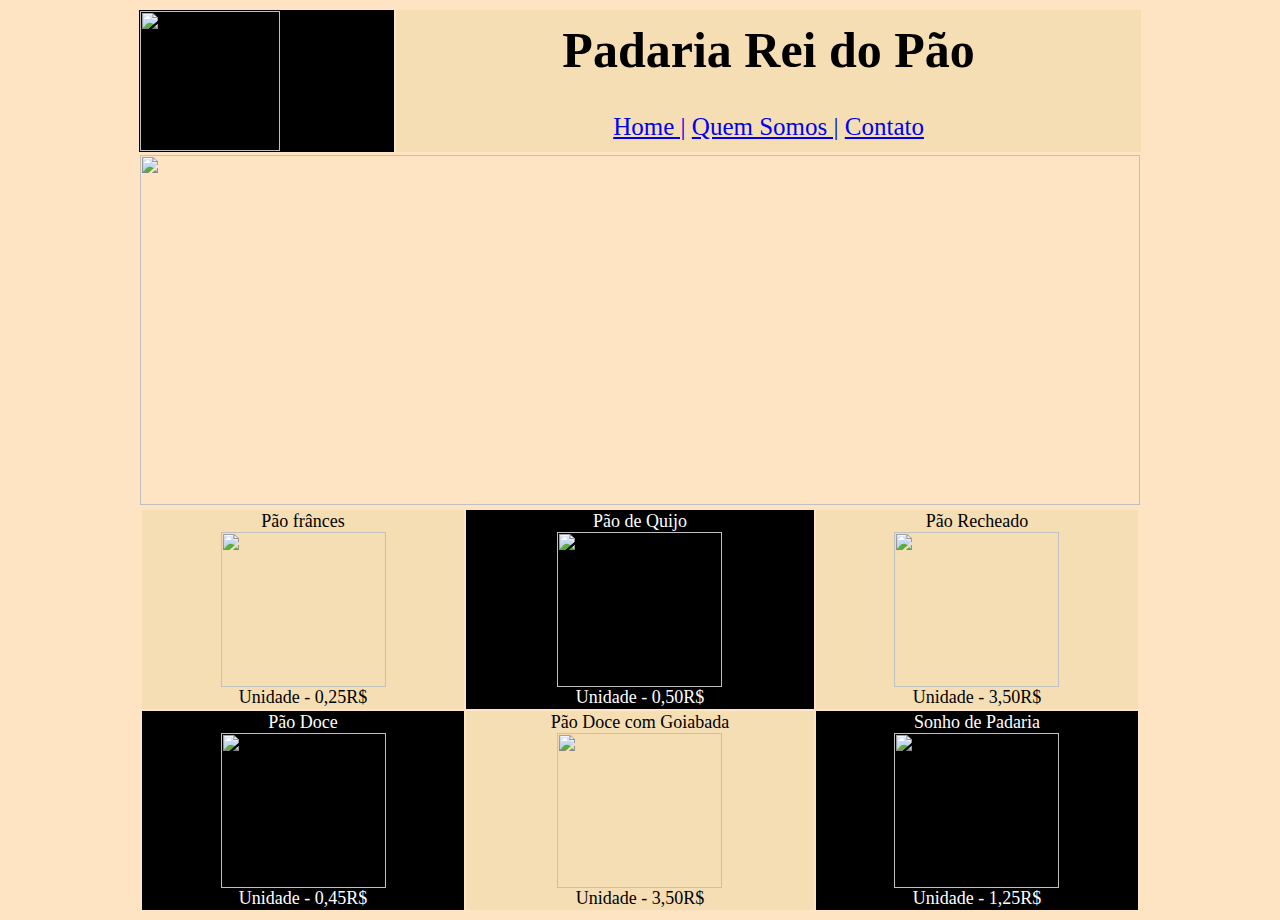
==== home.html @ 8f8a1b51 "Add files via upload" ====
<DOCTYPE html>

<html>
	
	<head>
		
		<title>Rei do Pão</title>
		<meta charset = "utf-8">

	</head>

	<body align="center" style="background-color:bisque">

		<table  width="1000" border="0" align="center">
			
			<tr style="font-size:25">

				<td style="background-color:black; color:white;" >
					<img src="https://thumbs.dreamstime.com/b/m%C3%A3o-da-padaria-escrita-rotulando-o-logotipo-etiqueta-crach%C3%A1-emblema-85270620.jpg" height="140" width="140">
				</td>	
				<td style="background-color:wheat; color:black;" align="center">
					<h1>Padaria Rei do Pão</h1>
					<a href="home.html">Home |</a>
					<a href="Quem Somos.html"> Quem Somos |</a>
					<a href="Contato.html"> Contato</a>
				</td>

			</tr>
			
			<tr>
				<td colspan="2">
					<img src="https://image.freepik.com/fotos-gratis/rye-cortou-pao-na-mesa_1112-1265.jpg" height="350" width="1000">
				</td>
			</tr>

		</table>

		<table  width="1000" border="0" align="center">
			
			<tr style="font-size:18">

				<td style="background-color:wheat; color:black;" align="center">
					Pão frânces<br>
					<img src="https://www.sabornamesa.com.br/media/k2/items/cache/f59fd3a46f2adbbd9dd6269010353971_L.jpg" height="155" width="165">
					<br> Unidade - 0,25R$
				</td>

				<td style="background-color:black; color:white;" align="center">
					Pão de Quijo <br>
					<img src="https://www.30receitas.com/wp-content/uploads/2020/11/pao-queijo-padaria.png" height="155" width="165">
					<br>Unidade - 0,50R$
				</td>

				<td style="background-color:wheat; color:black;" align="center">
					Pão Recheado <br>
					<img src="https://p2.trrsf.com/image/fget/cf/620/0/images.terra.com/2020/06/30/pao-recheado-carne-seca-1-1-768x512.jpg" height="155" width="165">
					<br> Unidade - 3,50R$
				</td>

			</tr>

			<tr style="font-size:18">

				<td style="background-color:black; color:white;" align="center">
					Pão Doce<br>
					<img src="https://img.cybercook.com.br/imagens/receitas/681/pao-doce-de-creme-e-coco-840x480.jpg?q=75" height="155" width="165">
					<br> Unidade - 0,45R$
				</td>

				<td style="background-color:wheat; color:black;" align="center">
					Pão Doce com Goiabada<br>
					<img src="https://d1uz88p17r663j.cloudfront.net/resized/cfc66a2e8c326f0e3a62a96a950c6347_pao-doce-goiabada-receitas-nestle_1200_600.jpg" height="155" width="165">
					<br> Unidade - 3,50R$
				</td>

				<td style="background-color:black; color:white;" align="center">
					Sonho de Padaria <br>
					<img src="https://s2.glbimg.com/KvqF7ETpto1QsD1Kf89w4V9LOPk=/0x0:1280x720/924x0/smart/filters:strip_icc()/i.s3.glbimg.com/v1/AUTH_e84042ef78cb4708aeebdf1c68c6cbd6/internal_photos/bs/2020/m/z/GillcwTvC9fDZkMqHqeQ/sonho-de-doce-de-leite.jpg" height="155" width="165">
					<br> Unidade - 1,25R$
				</td>

			</tr>

		</table>

	</body>

</html>
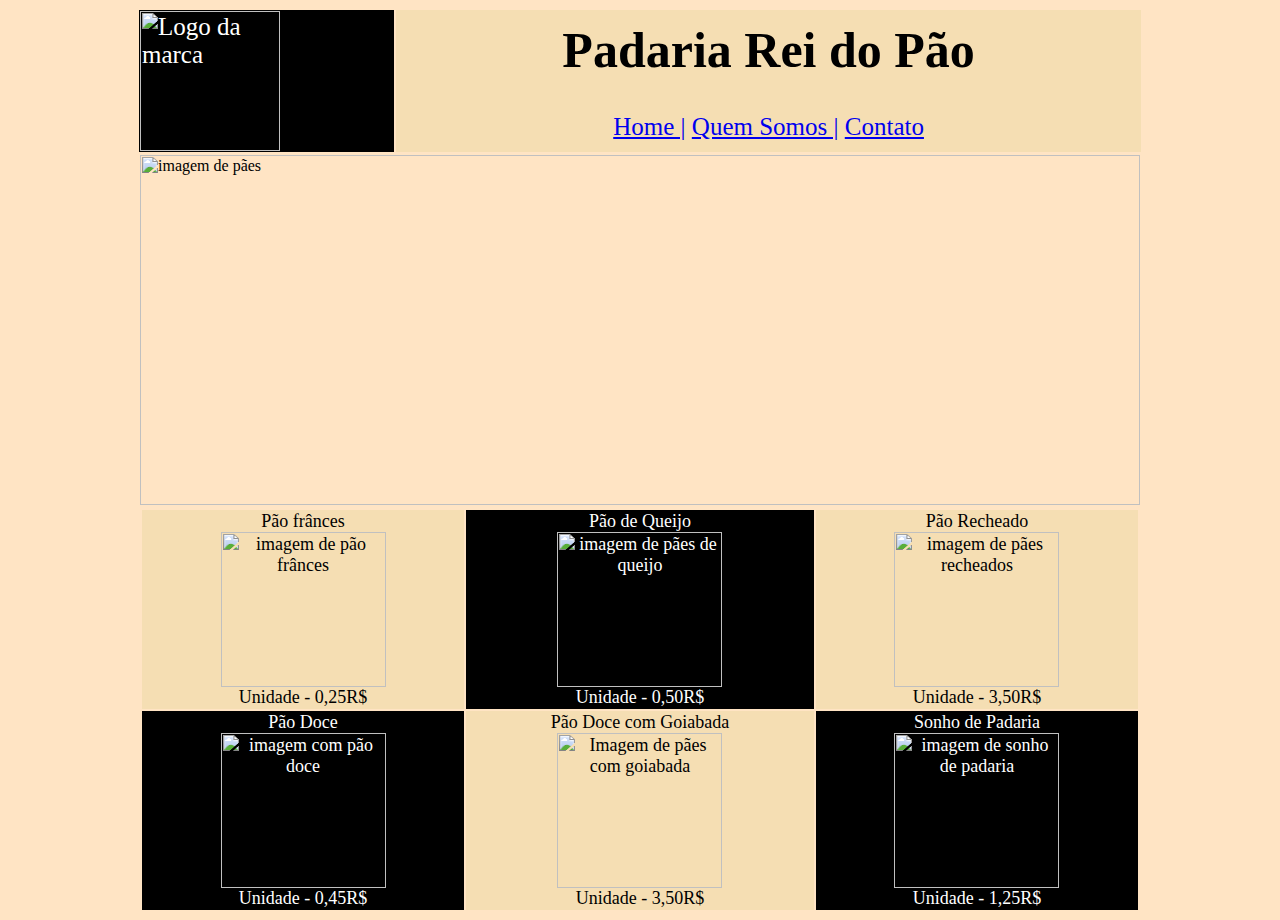
==== commit 99493de4: "Update home.html" ====
--- a/home.html
+++ b/home.html
@@ -16,7 +16,7 @@
 			<tr style="font-size:25">
 
 				<td style="background-color:black; color:white;" >
-					<img src="https://thumbs.dreamstime.com/b/m%C3%A3o-da-padaria-escrita-rotulando-o-logotipo-etiqueta-crach%C3%A1-emblema-85270620.jpg" height="140" width="140">
+					<img src="https://thumbs.dreamstime.com/b/m%C3%A3o-da-padaria-escrita-rotulando-o-logotipo-etiqueta-crach%C3%A1-emblema-85270620.jpg" alt="Logo da marca" height="140" width="140">
 				</td>	
 				<td style="background-color:wheat; color:black;" align="center">
 					<h1>Padaria Rei do Pão</h1>
@@ -29,7 +29,7 @@
 			
 			<tr>
 				<td colspan="2">
-					<img src="https://image.freepik.com/fotos-gratis/rye-cortou-pao-na-mesa_1112-1265.jpg" height="350" width="1000">
+					<img src="https://image.freepik.com/fotos-gratis/rye-cortou-pao-na-mesa_1112-1265.jpg" alt="imagem de pães" height="350" width="1000">
 				</td>
 			</tr>
 
@@ -41,19 +41,19 @@
 
 				<td style="background-color:wheat; color:black;" align="center">
 					Pão frânces<br>
-					<img src="https://www.sabornamesa.com.br/media/k2/items/cache/f59fd3a46f2adbbd9dd6269010353971_L.jpg" height="155" width="165">
+					<img src="https://www.sabornamesa.com.br/media/k2/items/cache/f59fd3a46f2adbbd9dd6269010353971_L.jpg" alt="imagem de pão frânces" height="155" width="165">
 					<br> Unidade - 0,25R$
 				</td>
 
 				<td style="background-color:black; color:white;" align="center">
-					Pão de Quijo <br>
-					<img src="https://www.30receitas.com/wp-content/uploads/2020/11/pao-queijo-padaria.png" height="155" width="165">
+					Pão de Queijo <br>
+					<img src="https://www.30receitas.com/wp-content/uploads/2020/11/pao-queijo-padaria.png" alt="imagem de pães de queijo" height="155" width="165">
 					<br>Unidade - 0,50R$
 				</td>
 
 				<td style="background-color:wheat; color:black;" align="center">
 					Pão Recheado <br>
-					<img src="https://p2.trrsf.com/image/fget/cf/620/0/images.terra.com/2020/06/30/pao-recheado-carne-seca-1-1-768x512.jpg" height="155" width="165">
+					<img src="https://p2.trrsf.com/image/fget/cf/620/0/images.terra.com/2020/06/30/pao-recheado-carne-seca-1-1-768x512.jpg" alt="imagem de pães recheados" height="155" width="165">
 					<br> Unidade - 3,50R$
 				</td>
 
@@ -63,19 +63,19 @@
 
 				<td style="background-color:black; color:white;" align="center">
 					Pão Doce<br>
-					<img src="https://img.cybercook.com.br/imagens/receitas/681/pao-doce-de-creme-e-coco-840x480.jpg?q=75" height="155" width="165">
+					<img src="https://img.cybercook.com.br/imagens/receitas/681/pao-doce-de-creme-e-coco-840x480.jpg?q=75" alt="imagem com pão doce" height="155" width="165">
 					<br> Unidade - 0,45R$
 				</td>
 
 				<td style="background-color:wheat; color:black;" align="center">
 					Pão Doce com Goiabada<br>
-					<img src="https://d1uz88p17r663j.cloudfront.net/resized/cfc66a2e8c326f0e3a62a96a950c6347_pao-doce-goiabada-receitas-nestle_1200_600.jpg" height="155" width="165">
+					<img src="https://d1uz88p17r663j.cloudfront.net/resized/cfc66a2e8c326f0e3a62a96a950c6347_pao-doce-goiabada-receitas-nestle_1200_600.jpg" alt="Imagem de pães com goiabada" height="155" width="165">
 					<br> Unidade - 3,50R$
 				</td>
 
 				<td style="background-color:black; color:white;" align="center">
 					Sonho de Padaria <br>
-					<img src="https://s2.glbimg.com/KvqF7ETpto1QsD1Kf89w4V9LOPk=/0x0:1280x720/924x0/smart/filters:strip_icc()/i.s3.glbimg.com/v1/AUTH_e84042ef78cb4708aeebdf1c68c6cbd6/internal_photos/bs/2020/m/z/GillcwTvC9fDZkMqHqeQ/sonho-de-doce-de-leite.jpg" height="155" width="165">
+					<img src="https://s2.glbimg.com/KvqF7ETpto1QsD1Kf89w4V9LOPk=/0x0:1280x720/924x0/smart/filters:strip_icc()/i.s3.glbimg.com/v1/AUTH_e84042ef78cb4708aeebdf1c68c6cbd6/internal_photos/bs/2020/m/z/GillcwTvC9fDZkMqHqeQ/sonho-de-doce-de-leite.jpg" alt="imagem de sonho de padaria" height="155" width="165">
 					<br> Unidade - 1,25R$
 				</td>
 
@@ -85,4 +85,4 @@
 
 	</body>
 
-</html>+</html>
